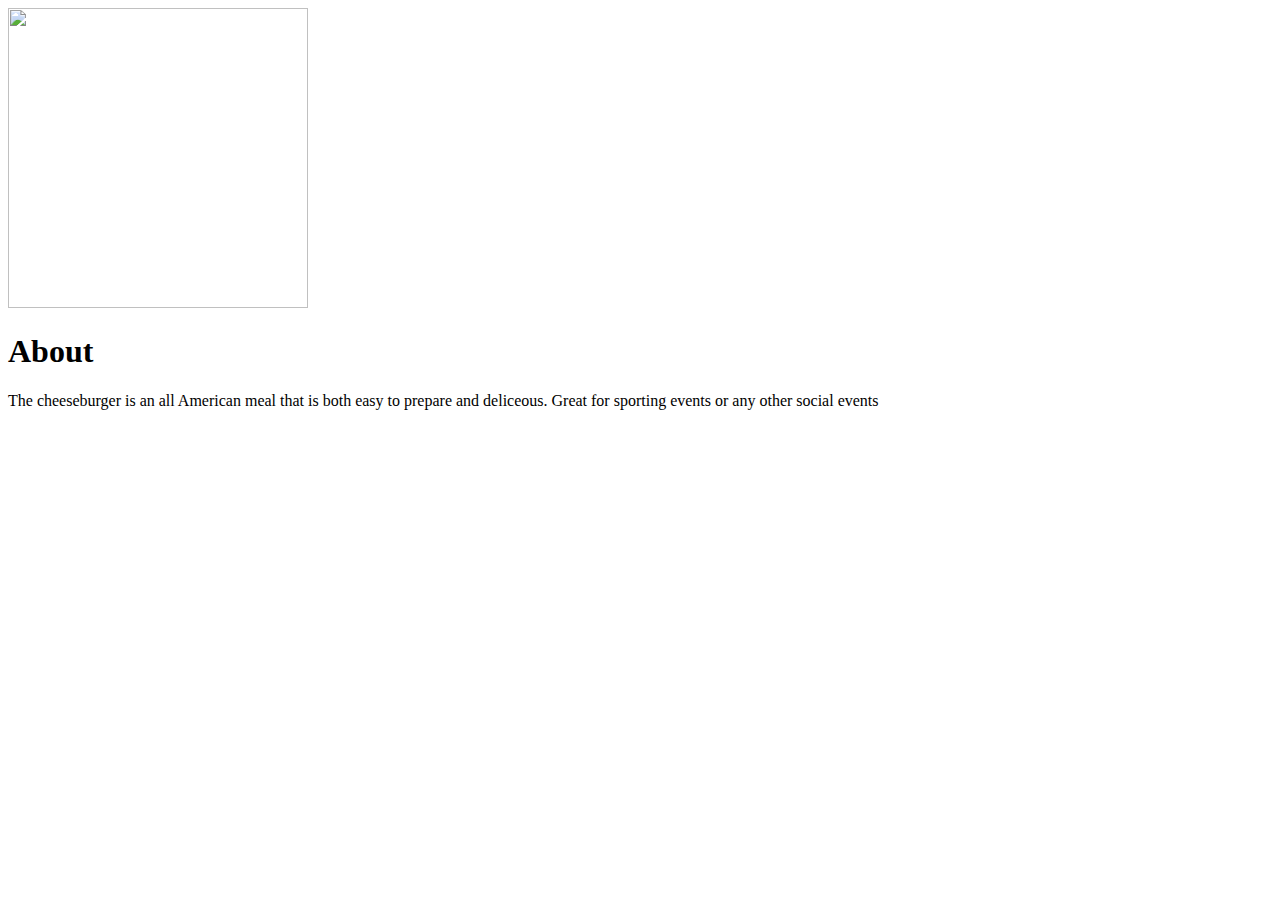
==== Homework2/index.html @ fa066c4f "resize image" ====
<!DOCTYPE html>
<html lang="en">
<head>
  <meta charset="UTF-8">
  <meta name="viewport" content="width=device-width, initial-scale=1.0">
  <meta http-equiv="X-UA-Compatible" content="ie=edge">
  <title>Document</title>
</head>
<body>

  <img src=https://cdad5c1a4432622c031d-9e2498b30009308de15a0d52a7422974.ssl.cf1.rackcdn.com/menu/product/jr-cheeseburger_thumbnaillarge_2017-04-10-02-27-44.jpg width= 300 height= 300></img>

<h1>About</h1>
 <p1>The cheeseburger is an all American meal that is both easy to prepare and deliceous. Great for sporting events or any other social events</p1>
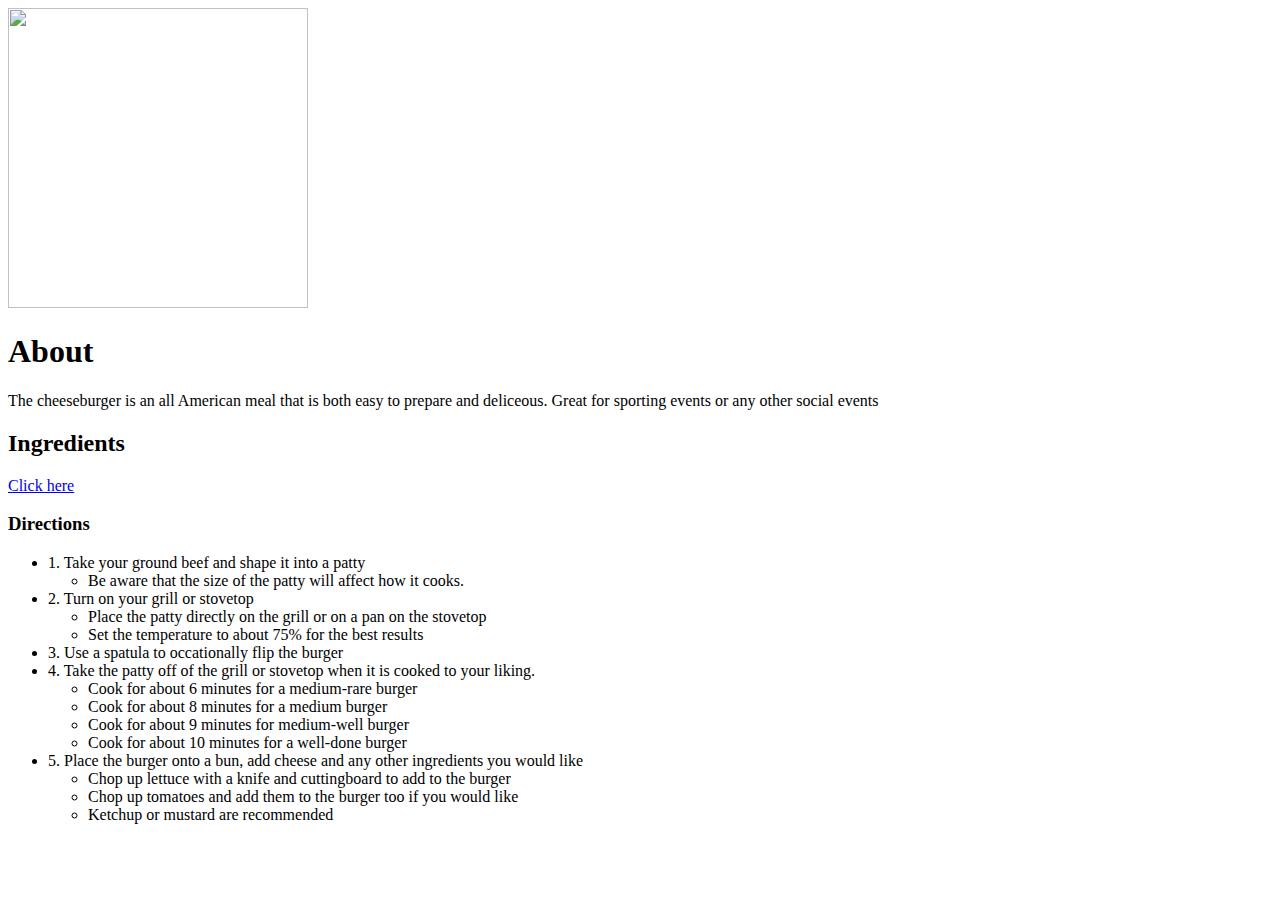
==== commit dd82c254: "directions" ====
--- a/Homework2/index.html
+++ b/Homework2/index.html
@@ -12,3 +12,48 @@
 
 <h1>About</h1>
  <p1>The cheeseburger is an all American meal that is both easy to prepare and deliceous. Great for sporting events or any other social events</p1>
+
+<h2>Ingredients</h2>
+ <li><a href="Ingredients.html target_blank">Click here</a></li>
+
+<h3>Directions</h3>
+ <ul>
+   <li>1. Take your ground beef and shape it into a patty
+    <ul>
+     <li> Be aware that the size of the patty will affect how it cooks.
+     </li>
+    </ul>
+   </li>
+
+   <li>2. Turn on your grill or stovetop
+    <ul>
+     <li> Place the patty directly on the grill or on a pan on the stovetop
+     <li> Set the temperature to about 75% for the best results
+     </li>
+     </li>
+    </ul>
+   <li>3. Use a spatula to occationally flip the burger
+   </li>
+   <li>4. Take the patty off of the grill or stovetop when it is cooked to your liking.
+    <ul>
+     <li> Cook for about 6 minutes for a medium-rare burger
+     <li> Cook for about 8 minutes for a medium burger
+     <li> Cook for about 9 minutes for medium-well burger
+     <li> Cook for about 10 minutes for a well-done burger
+     </li>
+     </li>
+     </li>
+     </li>
+    </ul>
+   </li>
+   <li>5. Place the burger onto a bun, add cheese and any other ingredients you would like
+    <ul>
+     <li> Chop up lettuce with a knife and cuttingboard to add to the burger
+     <li> Chop up tomatoes and add them to the burger too if you would like
+     <li> Ketchup or mustard are recommended
+     </li>
+     </li>
+     </li>
+    </ul>
+   </li>
+ </ul>
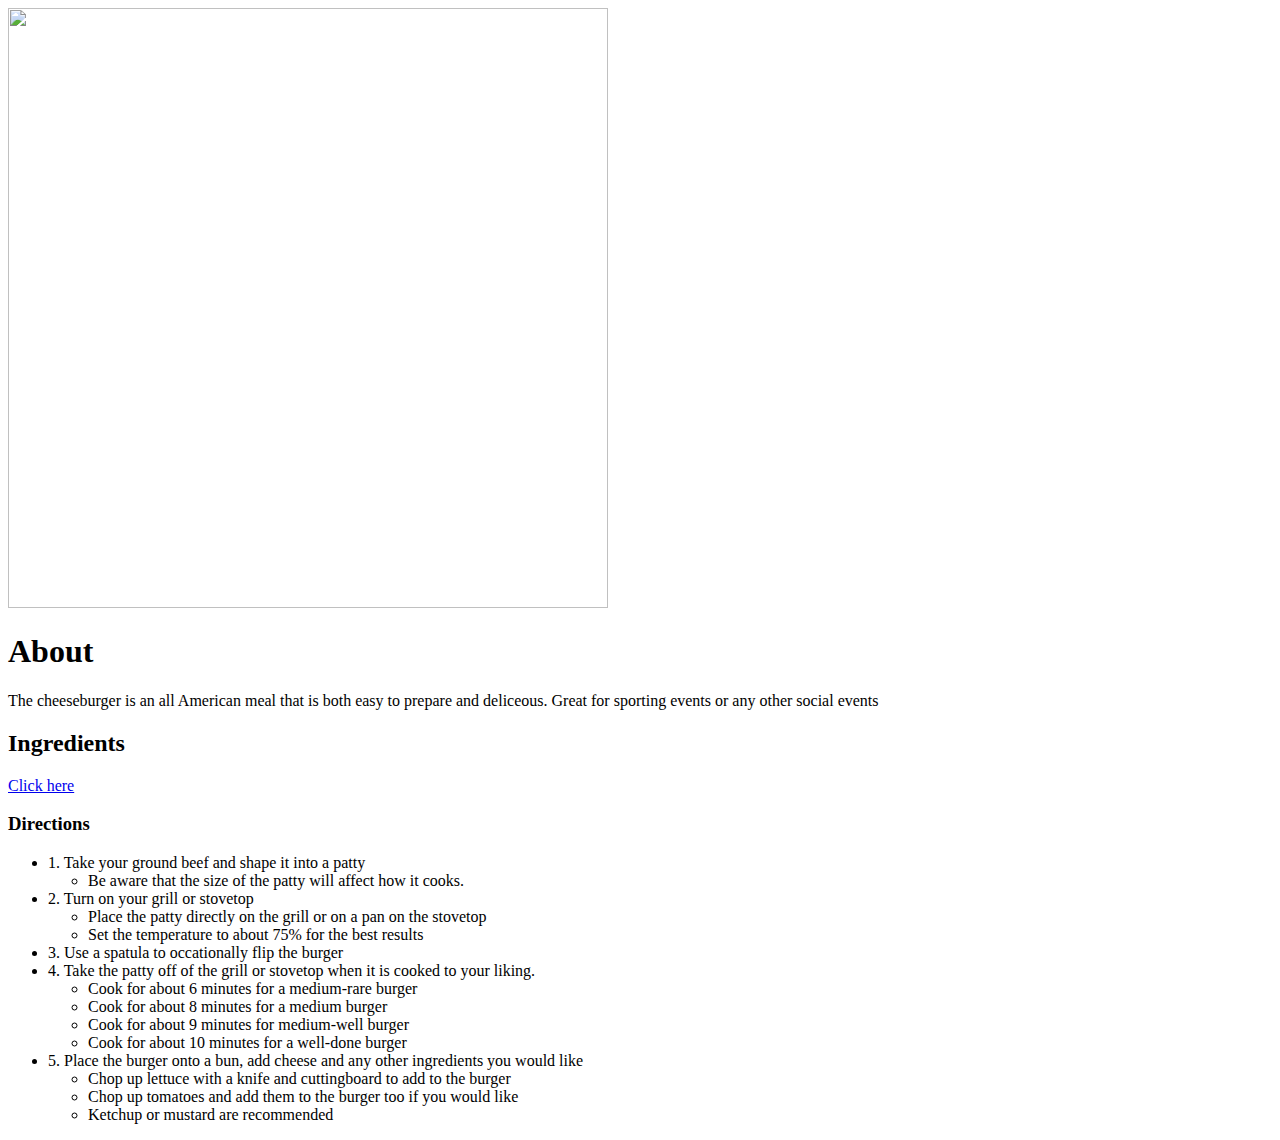
==== commit 4937b962: "Picture changed to 600x600" ====
--- a/Homework2/index.html
+++ b/Homework2/index.html
@@ -8,13 +8,13 @@
 </head>
 <body>
 
-  <img src=https://cdad5c1a4432622c031d-9e2498b30009308de15a0d52a7422974.ssl.cf1.rackcdn.com/menu/product/jr-cheeseburger_thumbnaillarge_2017-04-10-02-27-44.jpg width= 300 height= 300></img>
+  <img src=https://cdad5c1a4432622c031d-9e2498b30009308de15a0d52a7422974.ssl.cf1.rackcdn.com/menu/product/jr-cheeseburger_thumbnaillarge_2017-04-10-02-27-44.jpg width= 600 height= 600></img>
 
 <h1>About</h1>
  <p1>The cheeseburger is an all American meal that is both easy to prepare and deliceous. Great for sporting events or any other social events</p1>
 
 <h2>Ingredients</h2>
- <li><a href="Ingredients.html target_blank">Click here</a></li>
+ <li><a href="Ingredients.html">Click here</a></li>
 
 <h3>Directions</h3>
  <ul>
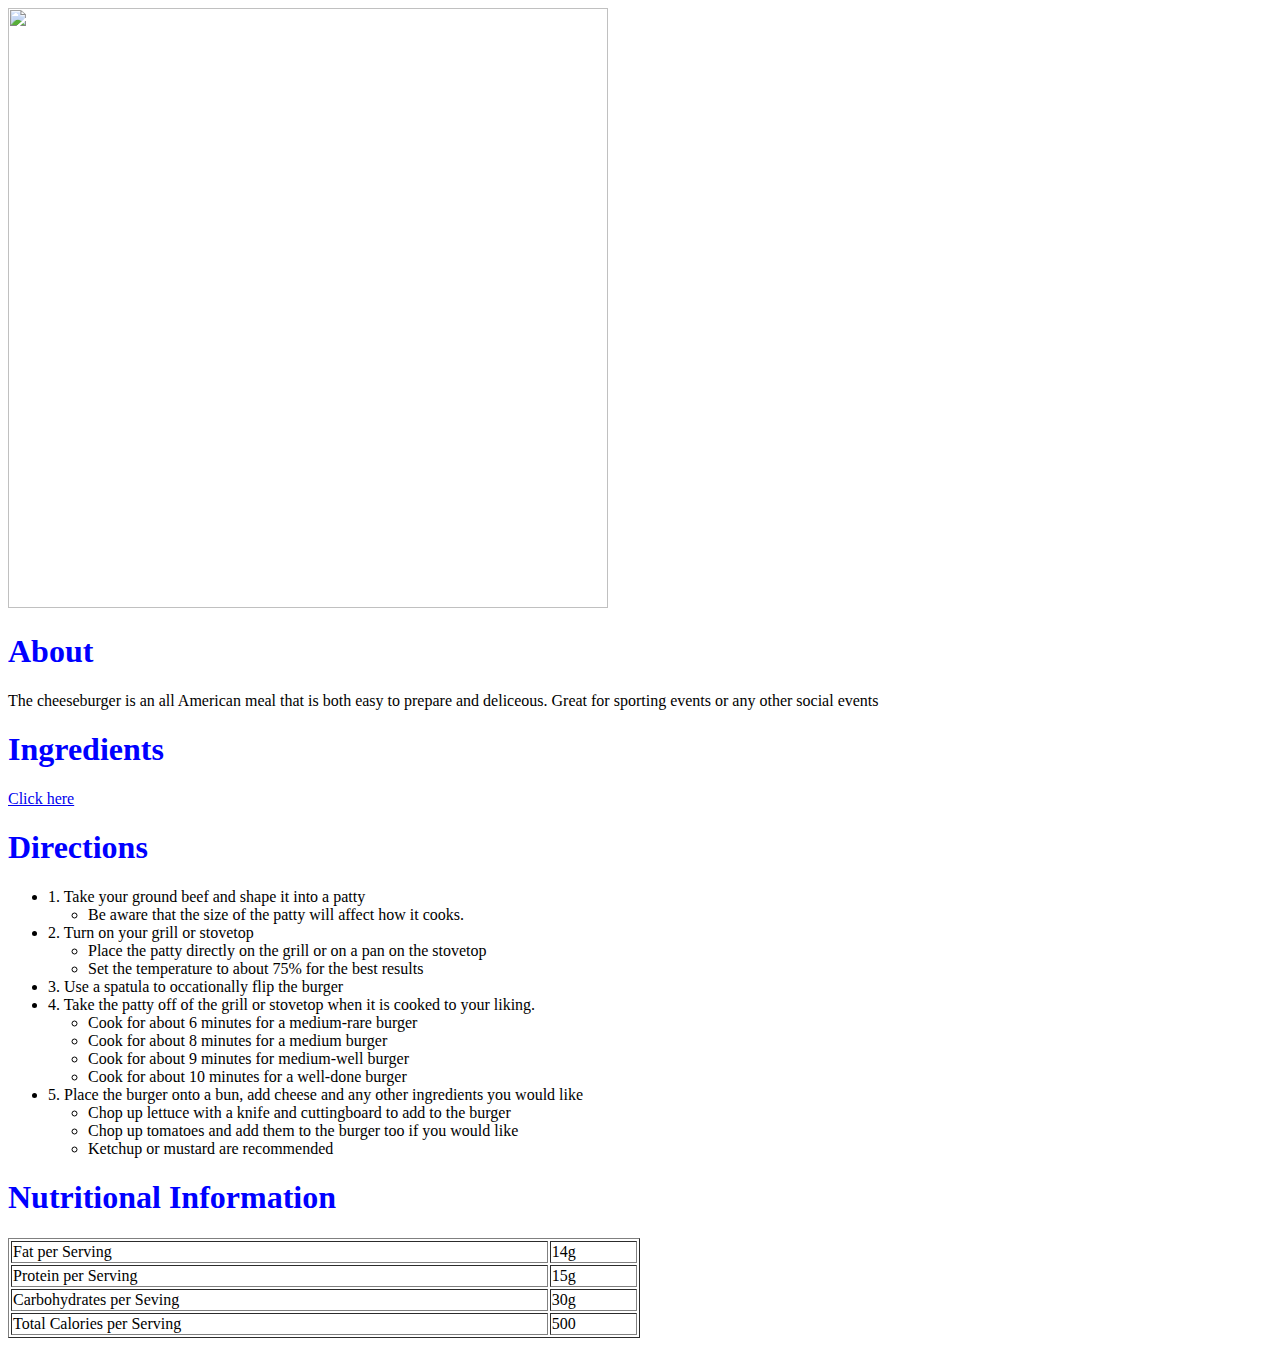
==== commit b34fbadf: "CSS h1 color change" ====
--- a/Homework2/index.html
+++ b/Homework2/index.html
@@ -5,6 +5,7 @@
   <meta name="viewport" content="width=device-width, initial-scale=1.0">
   <meta http-equiv="X-UA-Compatible" content="ie=edge">
   <title>Document</title>
+  <link rel="stylesheet" href="styles.css">
 </head>
 <body>
 
@@ -13,10 +14,10 @@
 <h1>About</h1>
  <p1>The cheeseburger is an all American meal that is both easy to prepare and deliceous. Great for sporting events or any other social events</p1>
 
-<h2>Ingredients</h2>
+<h1>Ingredients</h2>
  <li><a href="Ingredients.html">Click here</a></li>
 
-<h3>Directions</h3>
+<h1>Directions</h3>
  <ul>
    <li>1. Take your ground beef and shape it into a patty
     <ul>
@@ -57,3 +58,21 @@
     </ul>
    </li>
  </ul>
+<h1> Nutritional Information</h1>
+  <table border="1px solid black" style="width:50%">
+  <tr>
+    <td>Fat per Serving</td>
+    <td>14g</td>
+  </tr>
+  <tr>
+    <td>Protein per Serving</td>
+    <td>15g</td>
+  </tr>
+  <tr>
+    <td>Carbohydrates per Seving</td>
+    <td>30g</td>
+  </tr>
+  <tr>
+    <td>Total Calories per Serving</td>
+    <td>500</td>
+  </tr>
--- a/Homework2/styles.css
+++ b/Homework2/styles.css
@@ -0,0 +1,4 @@
+
+h1 {
+    color: blue;
+}
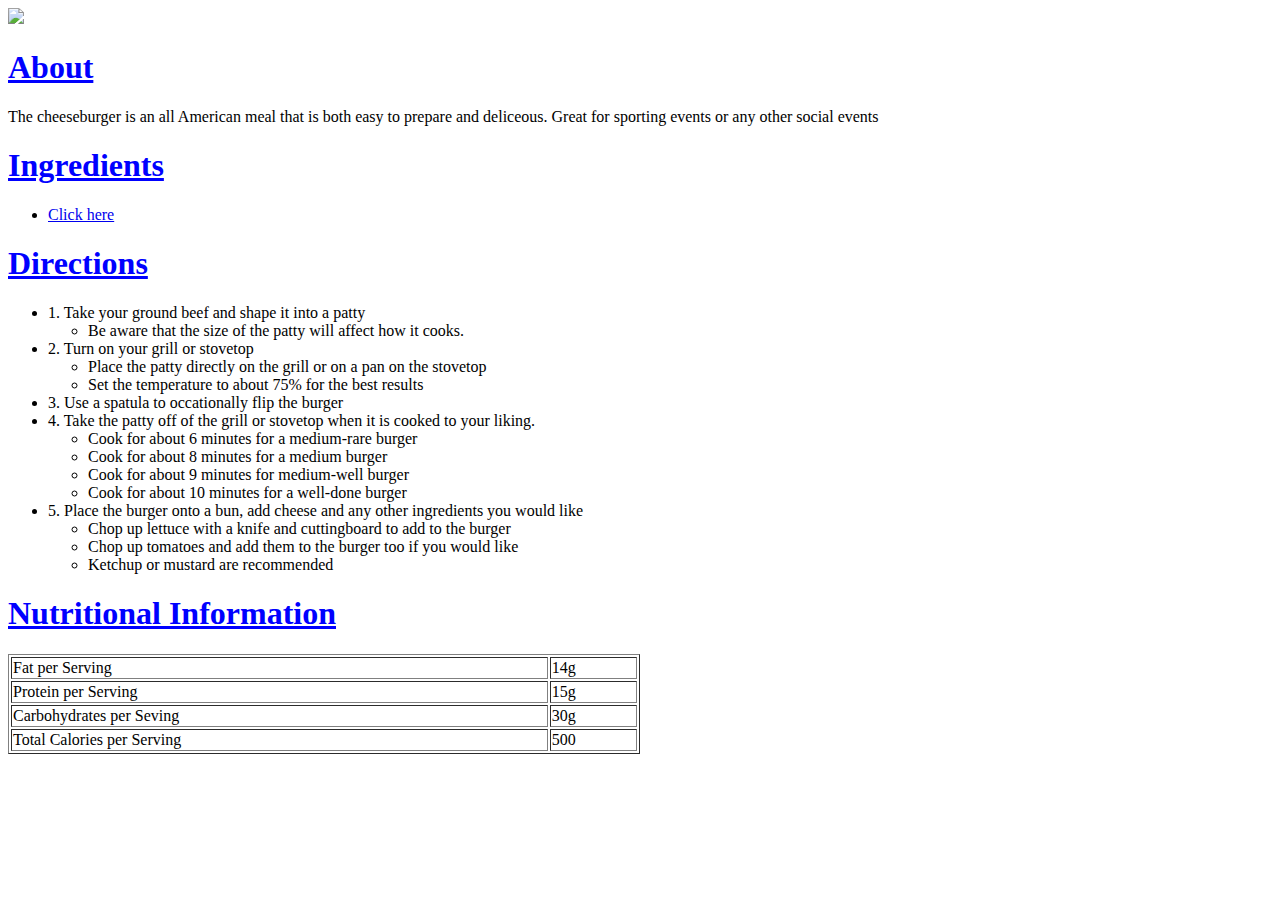
==== commit 0a557b68: "nesting corrections" ====
--- a/Homework2/index.html
+++ b/Homework2/index.html
@@ -9,15 +9,17 @@
 </head>
 <body>
 
-  <img src=https://cdad5c1a4432622c031d-9e2498b30009308de15a0d52a7422974.ssl.cf1.rackcdn.com/menu/product/jr-cheeseburger_thumbnaillarge_2017-04-10-02-27-44.jpg width= 600 height= 600></img>
+  <img src=https://cdad5c1a4432622c031d-9e2498b30009308de15a0d52a7422974.ssl.cf1.rackcdn.com/menu/product/jr-cheeseburger_thumbnaillarge_2017-04-10-02-27-44.jpg>
 
 <h1>About</h1>
- <p1>The cheeseburger is an all American meal that is both easy to prepare and deliceous. Great for sporting events or any other social events</p1>
+<p1>The cheeseburger is an all American meal that is both easy to prepare and deliceous. Great for sporting events or any other social events</p1>
 
 <h1>Ingredients</h2>
- <li><a href="Ingredients.html">Click here</a></li>
+  <ul>
+   <li><a href="Ingredients.html">Click here</a></li>
+  </ul>
 
-<h1>Directions</h3>
+<h1>Directions</h1>
  <ul>
    <li>1. Take your ground beef and shape it into a patty
     <ul>
--- a/Homework2/styles.css
+++ b/Homework2/styles.css
@@ -1,4 +1,36 @@
-
 h1 {
     color: blue;
 }
+h1 {
+    Font size: 64px;
+}
+h1 {
+  text-decoration: underline;
+}
+h1 {
+  text-decoration: uppercase;
+}
+img[src="44.jpg"] {
+   width: 600;
+   height: auto;
+}
+}
+img[src="https://www.gannett-cdn.com/-mm-/017dfdfa70c889adcdffaa0f0668428ecaf8f940/c"] {
+   width: 200;
+   height: auto;
+}
+}
+img[src="https://images-na.ssl-images-amazon.com/images/I/41Ip5NBRyEL.jpg"] {
+   width: 200;
+   height: auto;
+}
+}
+img[src="https://cdn.shopify.com/s/files/1/0156/0137/products/Lettuce_refill_1200x960.jpg?v"] {
+   width: 100;
+   height: auto;
+}
+}
+img[src="https://i5.walmartimages.ca/images/Large/337/846/6000197337846.jpg"] {
+   width: 200;
+   height: auto;
+}
